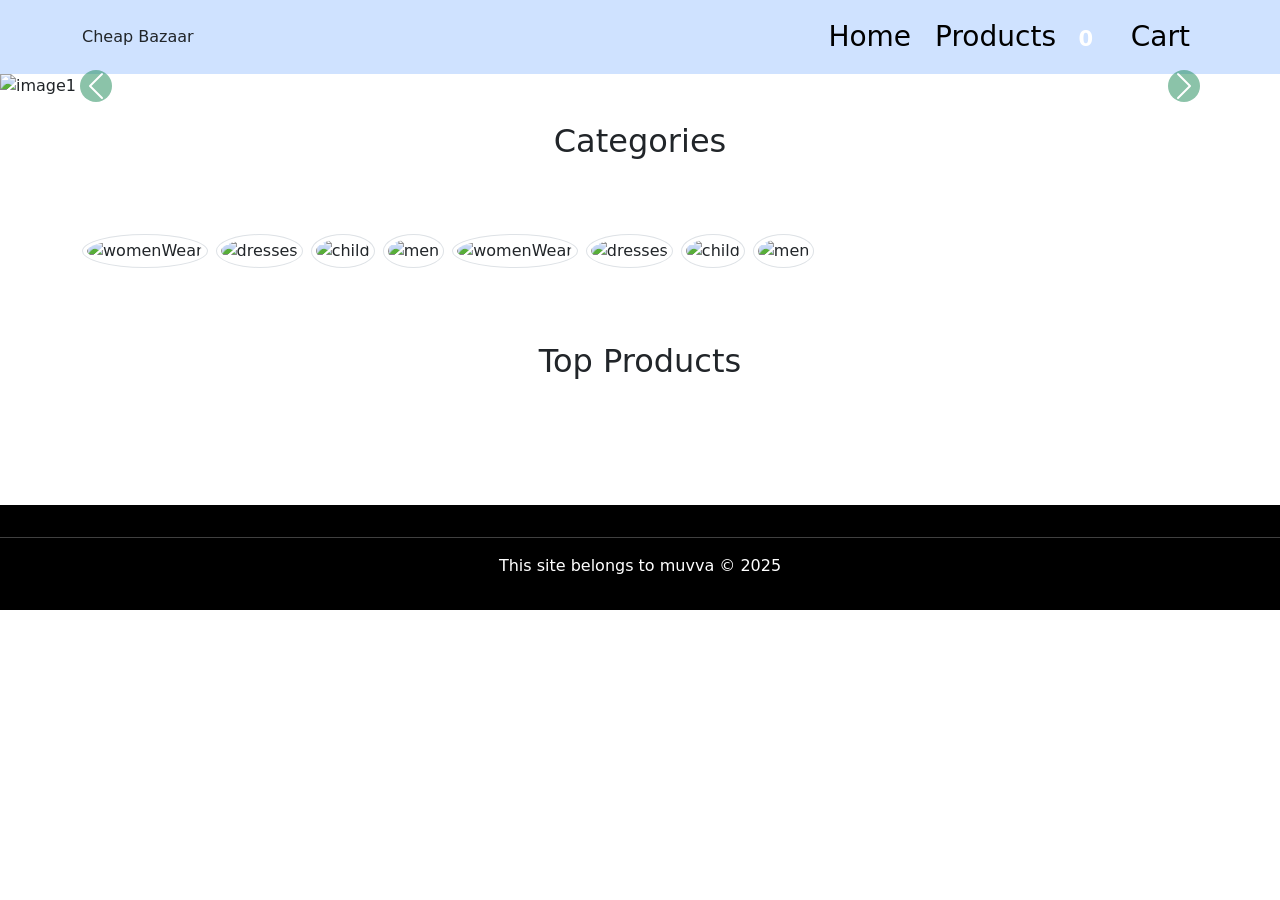
==== index.html @ 066e302d "initial commit" ====
<!DOCTYPE html>
<html lang="en">
<head>
    <meta charset="UTF-8">
    <meta name="viewport" content="width=device-width, initial-scale=1.0">
    <title>Document</title>
    <link href="https://cdn.jsdelivr.net/npm/bootstrap@5.3.5/dist/css/bootstrap.min.css" rel="stylesheet" integrity="sha384-SgOJa3DmI69IUzQ2PVdRZhwQ+dy64/BUtbMJw1MZ8t5HZApcHrRKUc4W0kG879m7" crossorigin="anonymous">
    <link rel="stylesheet" href="style.css">
</head>
<body>
    <header>
       <nav class="navbar navbar-expand-lg bg-primary-subtle">
        <div class="container d-flex justify-content-between">
         <div>Cheap <span>Bazaar</span></div>
    <button class="navbar-toggler" type="button" data-bs-toggle="collapse" data-bs-target="#navbarSupportedContent" aria-controls="navbarSupportedContent" aria-expanded="false" aria-label="Toggle navigation">
      <span class="navbar-toggler-icon"></span>
    </button>
        <div class="collapse navbar-collapse flex-grow-0" id="navbarSupportedContent">
      <ul class="navbar-nav me-auto mb-2 mb-lg-0 flex flex-column flex-lg-row gap-2">
        <li class="nav-item">
          <a class="nav-link active fs-3 text-black" aria-current="page" href="#">Home</a>
        </li>
        <li class="nav-item">
          <a class="nav-link fs-3 text-black" href="./pages/products.html">Products  <span id="cartCount" class=" badge">0</span></a>
        </li>
        <li class="nav-item">
          <a class="nav-link fs-3 text-black" href="#">Cart</a>
        </li>
      </ul>
       </div>
        </div>
       </nav>
    </header>
    <main>
        <section id="banner" class=" p-0">
            <div id="carouselExampleAutoplaying" class="carousel slide" data-bs-ride="carousel">
  <div class="carousel-inner">
    <div class="carousel-item active">
      <img src="https://assets.tatacliq.com/medias/sys_master/images/64596872822814.jpg" class="d-block w-100" alt="image1">
    </div>
    <div class="carousel-item">
      <img src="https://assets.tatacliq.com/medias/sys_master/images/64344497061918.jpg" class="d-block w-100" alt="image2">
    </div>
    <div class="carousel-item">
      <img src="https://assets.tatacliq.com/medias/sys_master/images/64596873379870.jpg" class="d-block w-100" alt="image3">
    </div>
  </div>
  <button class="carousel-control-prev" type="button" data-bs-target="#carouselExampleAutoplaying" data-bs-slide="prev">
    <span class="carousel-control-prev-icon p-2 rounded-circle bg-success" aria-hidden="true"></span>
    <span class="visually-hidden">Previous</span>
  </button>
  <button class="carousel-control-next" type="button" data-bs-target="#carouselExampleAutoplaying" data-bs-slide="next">
    <span class="carousel-control-next-icon p-2 rounded-circle bg-success" aria-hidden="true"></span>
    <span class="visually-hidden">Next</span>
  </button>
</div>
        </section>
        <h2 class=" my-4 fs-2 text-center">Categories</h2>
        <section id="categories" class=" container d-flex gap-2">
            <div>
                   <img src="https://assets.tatacliq.com/medias/sys_master/images/63600371040286.png" alt="womenWear" class=" rounded-circle object-fit-cover img-thumbnail">
            </div>
            <div>
                <img src="https://assets.tatacliq.com/medias/sys_master/images/63600370974750.png" alt="dresses" class=" rounded-circle object-fit-cover img-thumbnail">
            </div>
            <div>
               <img src="https://assets.tatacliq.com/medias/sys_master/images/63600370974750.png" alt="child" class=" rounded-circle object-fit-cover img-thumbnail">
            </div>
           <div>
               <img src="https://assets.tatacliq.com/medias/sys_master/images/63600371105822.png" alt="men" class=" rounded-circle object-fit-cover img-thumbnail">
           </div>
               <div>
                   <img src="https://assets.tatacliq.com/medias/sys_master/images/63600371040286.png" alt="womenWear" class=" rounded-circle object-fit-cover img-thumbnail">
            </div>
            <div>
                <img src="https://assets.tatacliq.com/medias/sys_master/images/63600370974750.png" alt="dresses" class=" rounded-circle object-fit-cover img-thumbnail">
            </div>
            <div>
               <img src="https://assets.tatacliq.com/medias/sys_master/images/63600370974750.png" alt="child" class=" rounded-circle object-fit-cover img-thumbnail">
            </div>
           <div>
               <img src="https://assets.tatacliq.com/medias/sys_master/images/63600371105822.png" alt="men" class=" rounded-circle object-fit-cover img-thumbnail">
           </div>
            
            
        </section>
        <h2 class=" my-4 fs-2 text-center">Top Products</h2>
        <section id="top" class=" container d-flex gap-2">

        </section>
    </main>
    <footer class=" bg-black text-white text-center mb-0 py-3">
      <hr>
      <p>This site belongs to muvva &copy; 2025</p>
    </footer>
    <script src="https://cdn.jsdelivr.net/npm/bootstrap@5.3.5/dist/js/bootstrap.bundle.min.js"></script>
    <script src="./JS/common.js"></script>
    <script src="./index.js"></script>
</body>
</html>
---- style.css ----
*{
    transition: all 0.3s ease;
}
body{
    height: 100vh;
}
.nav-link:hover{
  color: green !important;
}
section{
    padding: 50px 0px;
}
#categories img:hover{
    scale: 1.05;
}
#mainProducts{
    max-width: 1280px;
    margin: auto;
    display: grid;
    grid-template-columns: repeat(4,1fr);
    gap: 10px;
}
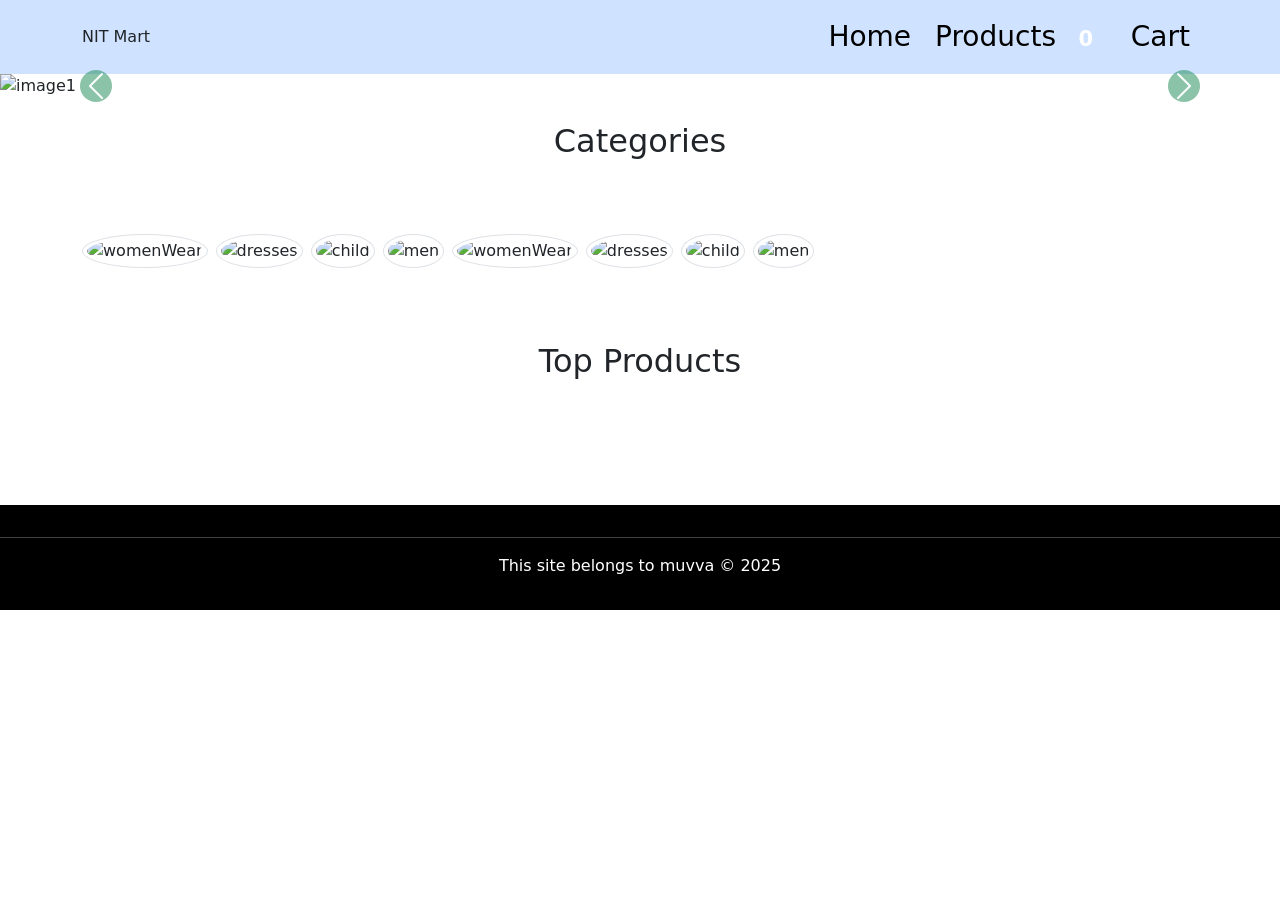
==== commit 082af00c: "Updated" ====
--- a/index.html
+++ b/index.html
@@ -11,7 +11,7 @@
     <header>
        <nav class="navbar navbar-expand-lg bg-primary-subtle">
         <div class="container d-flex justify-content-between">
-         <div>Cheap <span>Bazaar</span></div>
+         <div>NIT <span>Mart</span></div>
     <button class="navbar-toggler" type="button" data-bs-toggle="collapse" data-bs-target="#navbarSupportedContent" aria-controls="navbarSupportedContent" aria-expanded="false" aria-label="Toggle navigation">
       <span class="navbar-toggler-icon"></span>
     </button>
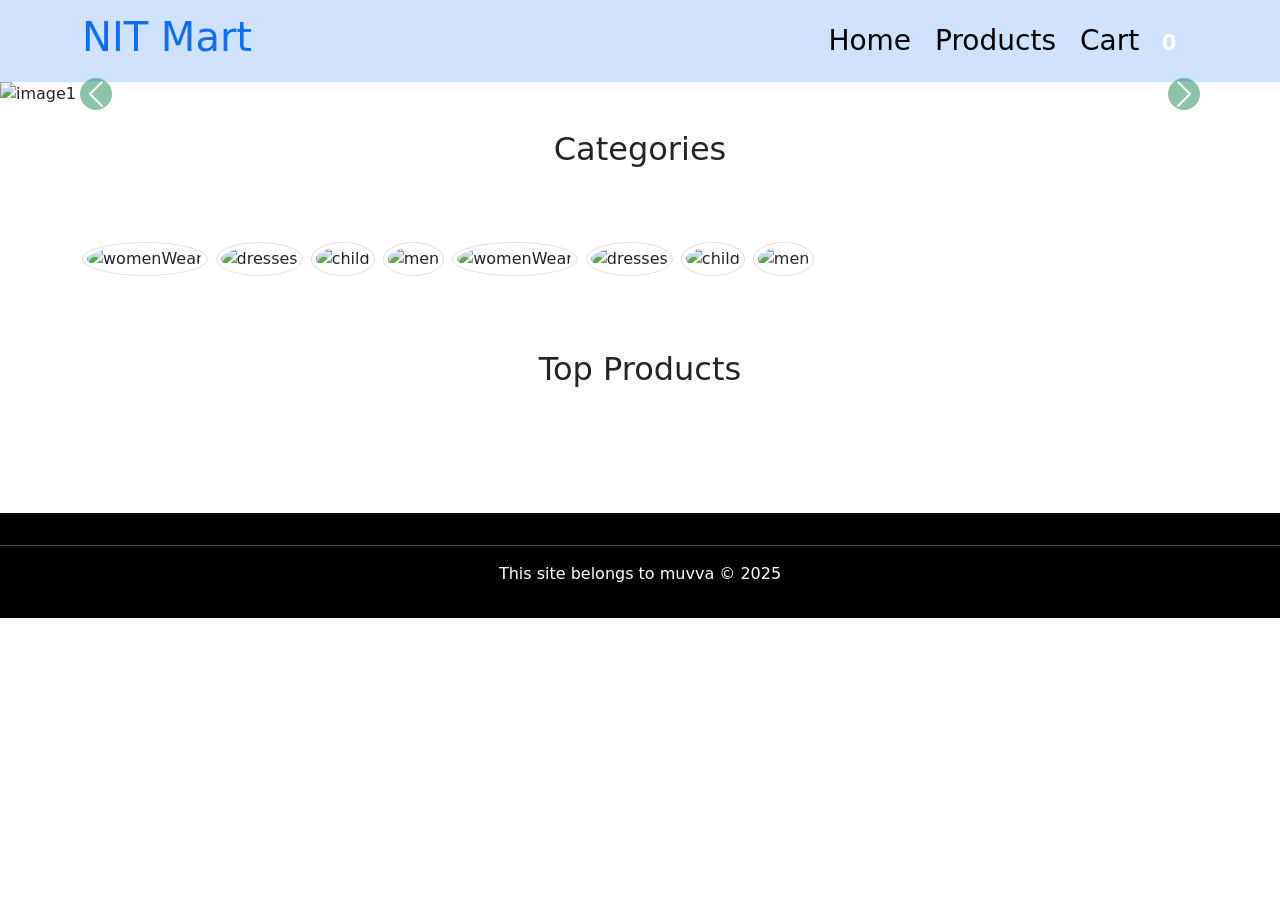
==== commit 0febdb44: "updated new features" ====
--- a/index.html
+++ b/index.html
@@ -11,20 +11,22 @@
     <header>
        <nav class="navbar navbar-expand-lg bg-primary-subtle">
         <div class="container d-flex justify-content-between">
-         <div>NIT <span>Mart</span></div>
+         <a class="navbar-brand" href="#">
+            <h1 class=" text-primary">NIT Mart</h1>
+         </a>
     <button class="navbar-toggler" type="button" data-bs-toggle="collapse" data-bs-target="#navbarSupportedContent" aria-controls="navbarSupportedContent" aria-expanded="false" aria-label="Toggle navigation">
       <span class="navbar-toggler-icon"></span>
     </button>
         <div class="collapse navbar-collapse flex-grow-0" id="navbarSupportedContent">
       <ul class="navbar-nav me-auto mb-2 mb-lg-0 flex flex-column flex-lg-row gap-2">
         <li class="nav-item">
-          <a class="nav-link active fs-3 text-black" aria-current="page" href="#">Home</a>
+          <a class="nav-link active fs-3 text-black" aria-current="page" href="../index.html">Home</a>
         </li>
         <li class="nav-item">
-          <a class="nav-link fs-3 text-black" href="./pages/products.html">Products  <span id="cartCount" class=" badge">0</span></a>
+          <a class="nav-link fs-3 text-black" href="./pages/products.html">Products</a>
         </li>
         <li class="nav-item">
-          <a class="nav-link fs-3 text-black" href="#">Cart</a>
+          <a class="nav-link fs-3 text-black" href="#">Cart <span id="cartCount" class=" badge">0</span></a>
         </li>
       </ul>
        </div>
--- a/style.css
+++ b/style.css
@@ -19,4 +19,4 @@
     display: grid;
     grid-template-columns: repeat(4,1fr);
     gap: 10px;
-}+}
